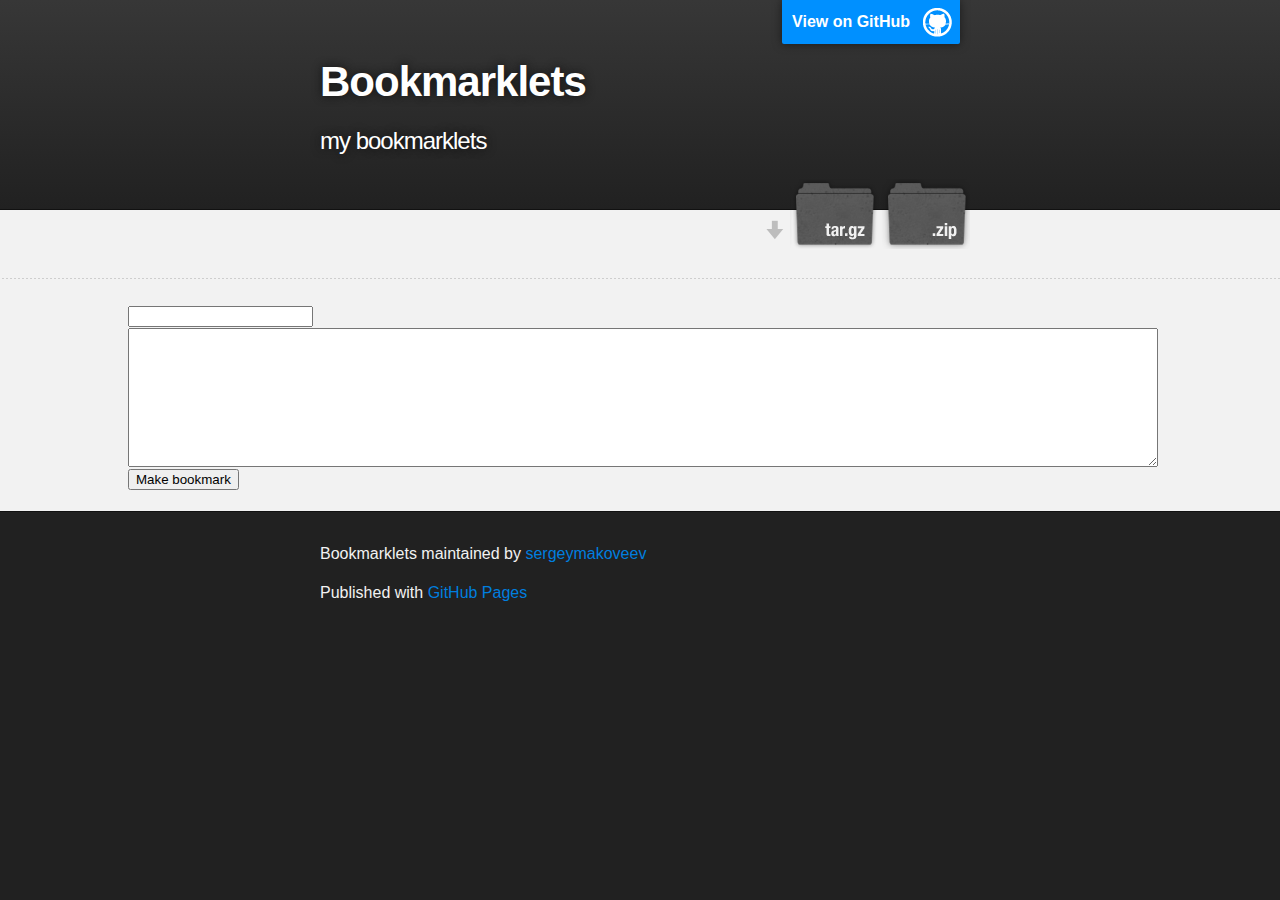
==== index.html @ 1233dcf4 "add editor" ====
<!DOCTYPE html>
<html>

  <head>
    <meta charset='utf-8' />
    <meta http-equiv="X-UA-Compatible" content="chrome=1" />
    <meta name="description" content="Bookmarklets : my bookmarklets" />

    <link rel="stylesheet" type="text/css" media="screen" href="stylesheets/stylesheet.css">
    <link rel="stylesheet" type="text/css" media="screen" href="stylesheets/custom.css">
    <title>Bookmarklets</title>

    <link  href="http://codemirror.net/lib/codemirror.css" rel="stylesheet" />
    <script src="http://codemirror.net/lib/codemirror.js"></script>
    <script src="http://codemirror.net/mode/javascript/javascript.js"></script>

    <script type="text/javascript" src="http://www.google.com/jsapi"></script>
    <script type="text/javascript">
(function(){
    var BookMarklets = {
            decodeURIComponent: function(){alert(decodeURIComponent(prompt('Enter encoded string for decode:')))},
            encodeURIComponent: function(){alert(encodeURIComponent(prompt('Enter string for encode:')))}
        };

    function BookMarklet(source){

        $.ajax({
            type    :'POST',
            dataType:'json',
            url     :'http://closure-compiler.appspot.com/compile',
            data    :{ js_code:'('+source.code+')();',
                       compilation_level:'WHITESPACE_ONLY',
                       output_format:'json',
                       output_info:'compiled_code' },
            success:function(result){
                if(result.compiledCode)
                    $('<a class="bm bookmarklet"/>')
                        .html(source.name)
                        .attr({ href:'javascript:'+encodeURIComponent(result.compiledCode) })
                        .appendTo($('#main_content'));
            }
        });

    };

    function BookMarkletSubmit(form){
        BookMarklet({ name: $(form).find('.bm.name').val(),
                      code: $(form).find('.bm.editor').data('editor').getValue() });
        return false;
    }

    google.load("jquery", "1");
    google.setOnLoadCallback(function(){jQuery(function($) {

        $('.bm.form')
            .find('> .bm.submit')
                .click(function(){BookMarkletSubmit(this.form)})
                .end()
             .find('> .bm.editor')
                .each(function(){ $(this).data({ 'editor':CodeMirror.fromTextArea( this, {lineNumbers:true, mode:'javascript'} )}) })
                .end();

        for(var i in BookMarklets)
            BookMarklet({name:i, code:BookMarklets[i].toString()});

    });});

})();

    </script>
  </head>

  <body>

    <!-- HEADER -->
    <div id="header_wrap" class="outer">
        <header class="inner">
          <a id="forkme_banner" href="https://github.com/sergeymakoveev/bookmarklets">View on GitHub</a>

          <h1 id="project_title">Bookmarklets</h1>
          <h2 id="project_tagline">my bookmarklets</h2>

            <section id="downloads">
              <a class="zip_download_link" href="https://github.com/sergeymakoveev/bookmarklets/zipball/master">Download this project as a .zip file</a>
              <a class="tar_download_link" href="https://github.com/sergeymakoveev/bookmarklets/tarball/master">Download this project as a tar.gz file</a>
            </section>
        </header>
    </div>

    <!-- MAIN CONTENT -->
    <div id="main_content_wrap" class="outer">
      <section id="main_content" class="inner"></section>
      <hr>
      <div style="text-align:center;">
          <form class='bm form' style="display:inline-block; width: 80%; text-align:left"
                onsubmit="return false;">
            <input    class='bm name' type='text' />
            <textarea class='bm editor' style="display:block;width:100%;height:10em;"></textarea>
            <input    class="bm submit" type='button' value='Make bookmark' />
          </form>
      </div>
    </div>

    <!-- FOOTER  -->
    <div id="footer_wrap" class="outer">
      <footer class="inner">
        <p class="copyright">Bookmarklets maintained by <a href="https://github.com/sergeymakoveev">sergeymakoveev</a></p>
        <p>Published with <a href="http://pages.github.com">GitHub Pages</a></p>
      </footer>
    </div>



  </body>
</html>
---- stylesheets/stylesheet.css ----
/*******************************************************************************
Slate Theme for Github Pages
by Jason Costello, @jsncostello
*******************************************************************************/

@import url(pygment_trac.css);

/*******************************************************************************
MeyerWeb Reset
*******************************************************************************/

html, body, div, span, applet, object, iframe,
h1, h2, h3, h4, h5, h6, p, blockquote, pre,
a, abbr, acronym, address, big, cite, code,
del, dfn, em, img, ins, kbd, q, s, samp,
small, strike, strong, sub, sup, tt, var,
b, u, i, center,
dl, dt, dd, ol, ul, li,
fieldset, form, label, legend,
table, caption, tbody, tfoot, thead, tr, th, td,
article, aside, canvas, details, embed,
figure, figcaption, footer, header, hgroup,
menu, nav, output, ruby, section, summary,
time, mark, audio, video {
  margin: 0;
  padding: 0;
  border: 0;
  font: inherit;
  vertical-align: baseline;
}

/* HTML5 display-role reset for older browsers */
article, aside, details, figcaption, figure,
footer, header, hgroup, menu, nav, section {
  display: block;
}

ol, ul {
  list-style: none;
}

blockquote, q {
}

table {
  border-collapse: collapse;
  border-spacing: 0;
}

a:focus {
  outline: none;
}

/*******************************************************************************
Theme Styles
*******************************************************************************/

body {
  box-sizing: border-box;
  color:#373737;
  background: #212121;
  font-size: 16px;
  font-family: 'Myriad Pro', Calibri, Helvetica, Arial, sans-serif;
  line-height: 1.5;
  -webkit-font-smoothing: antialiased;
}

h1, h2, h3, h4, h5, h6 {
  margin: 10px 0;
  font-weight: 700;
  color:#222222;
  font-family: 'Lucida Grande', 'Calibri', Helvetica, Arial, sans-serif;
  letter-spacing: -1px;
}

h1 {
  font-size: 36px;
  font-weight: 700;
}

h2 {
  padding-bottom: 10px;
  font-size: 32px;
  background: url('../images/bg_hr.png') repeat-x bottom;
}

h3 {
  font-size: 24px;
}

h4 {
  font-size: 21px;
}

h5 {
  font-size: 18px;
}

h6 {
  font-size: 16px;
}

p {
  margin: 10px 0 15px 0;
}

footer p {
  color: #f2f2f2;
}

a {
  text-decoration: none;
  color: #007edf;
  text-shadow: none;

  transition: color 0.5s ease;
  transition: text-shadow 0.5s ease;
  -webkit-transition: color 0.5s ease;
  -webkit-transition: text-shadow 0.5s ease;
  -moz-transition: color 0.5s ease;
  -moz-transition: text-shadow 0.5s ease;
  -o-transition: color 0.5s ease;
  -o-transition: text-shadow 0.5s ease;
  -ms-transition: color 0.5s ease;
  -ms-transition: text-shadow 0.5s ease;
}

#main_content a:hover {
  color: #0069ba;
  text-shadow: #0090ff 0px 0px 2px;
}

footer a:hover {
  color: #43adff;
  text-shadow: #0090ff 0px 0px 2px;
}

em {
  font-style: italic;
}

strong {
  font-weight: bold;
}

img {
  position: relative;
  margin: 0 auto;
  max-width: 739px;
  padding: 5px;
  margin: 10px 0 10px 0;
  border: 1px solid #ebebeb;

  box-shadow: 0 0 5px #ebebeb;
  -webkit-box-shadow: 0 0 5px #ebebeb;
  -moz-box-shadow: 0 0 5px #ebebeb;
  -o-box-shadow: 0 0 5px #ebebeb;
  -ms-box-shadow: 0 0 5px #ebebeb;
}

pre, code {
  width: 100%;
  color: #222;
  background-color: #fff;

  font-family: Monaco, "Bitstream Vera Sans Mono", "Lucida Console", Terminal, monospace;
  font-size: 14px;

  border-radius: 2px;
  -moz-border-radius: 2px;
  -webkit-border-radius: 2px;



}

pre {
  width: 100%;
  padding: 10px;
  box-shadow: 0 0 10px rgba(0,0,0,.1);
  overflow: auto;
}

code {
  padding: 3px;
  margin: 0 3px;
  box-shadow: 0 0 10px rgba(0,0,0,.1);
}

pre code {
  display: block;
  box-shadow: none;
}

blockquote {
  color: #666;
  margin-bottom: 20px;
  padding: 0 0 0 20px;
  border-left: 3px solid #bbb;
}

ul, ol, dl {
  margin-bottom: 15px
}

ul li {
  list-style: inside;
  padding-left: 20px;
}

ol li {
  list-style: decimal inside;
  padding-left: 20px;
}

dl dt {
  font-weight: bold;
}

dl dd {
  padding-left: 20px;
  font-style: italic;
}

dl p {
  padding-left: 20px;
  font-style: italic;
}

hr {
  height: 1px;
  margin-bottom: 5px;
  border: none;
  background: url('../images/bg_hr.png') repeat-x center;
}

table {
  border: 1px solid #373737;
  margin-bottom: 20px;
  text-align: left;
 }

th {
  font-family: 'Lucida Grande', 'Helvetica Neue', Helvetica, Arial, sans-serif;
  padding: 10px;
  background: #373737;
  color: #fff;
 }

td {
  padding: 10px;
  border: 1px solid #373737;
 }

form {
  background: #f2f2f2;
  padding: 20px;
}

img {
  width: 100%;
  max-width: 100%;
}

/*******************************************************************************
Full-Width Styles
*******************************************************************************/

.outer {
  width: 100%;
}

.inner {
  position: relative;
  max-width: 640px;
  padding: 20px 10px;
  margin: 0 auto;
}

#forkme_banner {
  display: block;
  position: absolute;
  top:0;
  right: 10px;
  z-index: 10;
  padding: 10px 50px 10px 10px;
  color: #fff;
  background: url('../images/blacktocat.png') #0090ff no-repeat 95% 50%;
  font-weight: 700;
  box-shadow: 0 0 10px rgba(0,0,0,.5);
  border-bottom-left-radius: 2px;
  border-bottom-right-radius: 2px;
}

#header_wrap {
  background: #212121;
  background: -moz-linear-gradient(top, #373737, #212121);
  background: -webkit-linear-gradient(top, #373737, #212121);
  background: -ms-linear-gradient(top, #373737, #212121);
  background: -o-linear-gradient(top, #373737, #212121);
  background: linear-gradient(top, #373737, #212121);
}

#header_wrap .inner {
  padding: 50px 10px 30px 10px;
}

#project_title {
  margin: 0;
  color: #fff;
  font-size: 42px;
  font-weight: 700;
  text-shadow: #111 0px 0px 10px;
}

#project_tagline {
  color: #fff;
  font-size: 24px;
  font-weight: 300;
  background: none;
  text-shadow: #111 0px 0px 10px;
}

#downloads {
  position: absolute;
  width: 210px;
  z-index: 10;
  bottom: -40px;
  right: 0;
  height: 70px;
  background: url('../images/icon_download.png') no-repeat 0% 90%;
}

.zip_download_link {
  display: block;
  float: right;
  width: 90px;
  height:70px;
  text-indent: -5000px;
  overflow: hidden;
  background: url(../images/sprite_download.png) no-repeat bottom left;
}

.tar_download_link {
  display: block;
  float: right;
  width: 90px;
  height:70px;
  text-indent: -5000px;
  overflow: hidden;
  background: url(../images/sprite_download.png) no-repeat bottom right;
  margin-left: 10px;
}

.zip_download_link:hover {
  background: url(../images/sprite_download.png) no-repeat top left;
}

.tar_download_link:hover {
  background: url(../images/sprite_download.png) no-repeat top right;
}

#main_content_wrap {
  background: #f2f2f2;
  border-top: 1px solid #111;
  border-bottom: 1px solid #111;
}

#main_content {
  padding-top: 40px;
}

#footer_wrap {
  background: #212121;
}



/*******************************************************************************
Small Device Styles
*******************************************************************************/

@media screen and (max-width: 480px) {
  body {
    font-size:14px;
  }

  #downloads {
    display: none;
  }

  .inner {
    min-width: 320px;
    max-width: 480px;
  }

  #project_title {
  font-size: 32px;
  }

  h1 {
    font-size: 28px;
  }

  h2 {
    font-size: 24px;
  }

  h3 {
    font-size: 21px;
  }

  h4 {
    font-size: 18px;
  }

  h5 {
    font-size: 14px;
  }

  h6 {
    font-size: 12px;
  }

  code, pre {
    min-width: 320px;
    max-width: 480px;
    font-size: 11px;
  }

}
---- stylesheets/custom.css ----
.CodeMirror {
    font-size: 0.8em;
    margin: 10px;
    border-radius: 10px;
    box-shadow: 0 0 5px rgba(0, 0, 0, 0.5);
}
.CodeMirror pre {
    box-shadow: none;
}
#main_content .bm.bookmarklet {
    display: block;
}
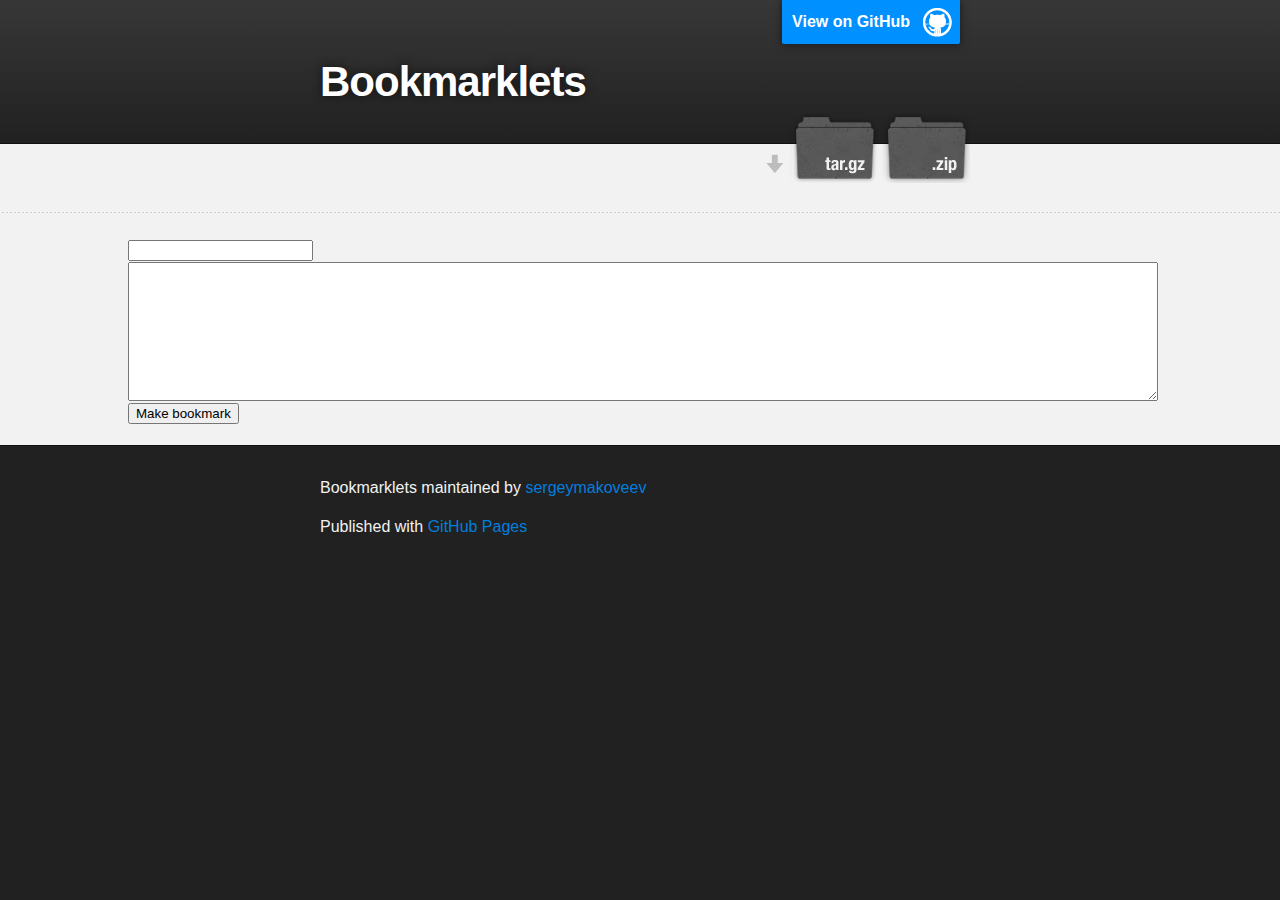
==== commit 867bfb8b: "changes in site header" ====
--- a/index.html
+++ b/index.html
@@ -78,7 +78,6 @@
           <a id="forkme_banner" href="https://github.com/sergeymakoveev/bookmarklets">View on GitHub</a>
 
           <h1 id="project_title">Bookmarklets</h1>
-          <h2 id="project_tagline">my bookmarklets</h2>
 
             <section id="downloads">
               <a class="zip_download_link" href="https://github.com/sergeymakoveev/bookmarklets/zipball/master">Download this project as a .zip file</a>
--- a/stylesheets/custom.css
+++ b/stylesheets/custom.css
@@ -1,6 +1,7 @@
 .CodeMirror {
     font-size: 0.8em;
     margin: 10px;
+    padding: 5px;
     border-radius: 10px;
     box-shadow: 0 0 5px rgba(0, 0, 0, 0.5);
 }
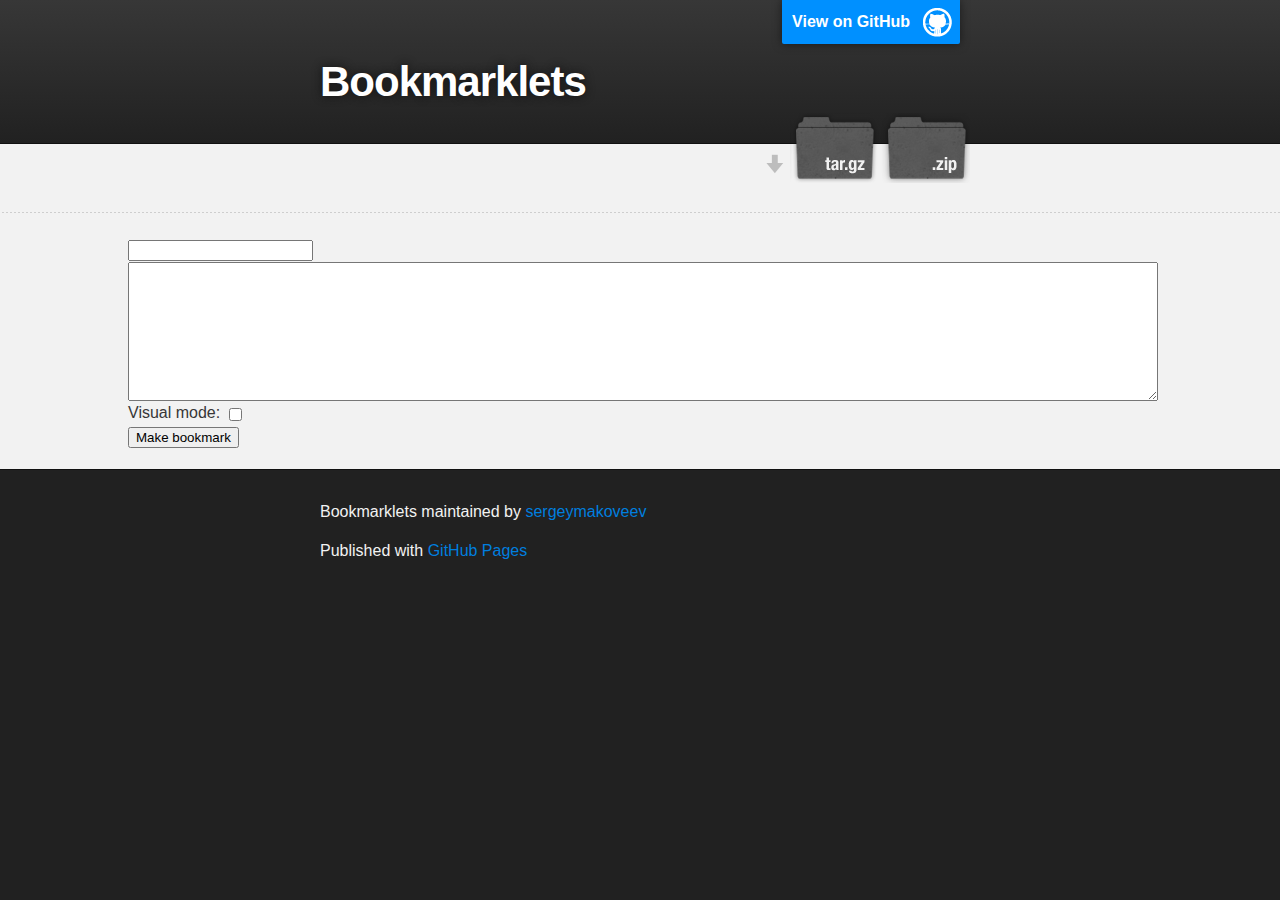
==== commit 17dba07c: "add checkbox for enable/disable visual editor" ====
--- a/index.html
+++ b/index.html
@@ -34,10 +34,17 @@
                        output_info:'compiled_code' },
             success:function(result){
                 if(result.compiledCode)
-                    $('<a class="bm bookmarklet"/>')
-                        .html(source.name)
-                        .attr({ href:'javascript:'+encodeURIComponent(result.compiledCode) })
-                        .appendTo($('#main_content'));
+                    $('<div class="bm bookmarklet"/>').append(
+                        $('<a/>')
+                            .html(source.name)
+                            .attr({ href:'javascript:'+encodeURIComponent(result.compiledCode) }),
+                        $('<input class="bm source" type="text" />')
+                            .val('javascript:'+result.compiledCode)
+                            .focus(function(){$(this).select();}),
+                        $('<input class="bm source" type="text" />')
+                            .val('javascript:'+encodeURIComponent(result.compiledCode))
+                            .focus(function(){$(this).select();})
+                    ).appendTo($('#main_content'));
             }
         });
 
@@ -45,7 +52,7 @@
 
     function BookMarkletSubmit(form){
         BookMarklet({ name: $(form).find('.bm.name').val(),
-                      code: $(form).find('.bm.editor').data('editor').getValue() });
+                      code: $(form).find('.bm.editor.code').val() /*.data('editor').getValue()*/ });
         return false;
     }
 
@@ -55,10 +62,10 @@
         $('.bm.form')
             .find('> .bm.submit')
                 .click(function(){BookMarkletSubmit(this.form)})
-                .end()
-             .find('> .bm.editor')
-                .each(function(){ $(this).data({ 'editor':CodeMirror.fromTextArea( this, {lineNumbers:true, mode:'javascript'} )}) })
                 .end();
+//             .find('> .bm.editor.code')
+//                .each(function(){ $(this).data({ 'editor':CodeMirror.fromTextArea( this, {lineNumbers:true, mode:'javascript'} )}) })
+//                .end();
 
         for(var i in BookMarklets)
             BookMarklet({name:i, code:BookMarklets[i].toString()});
@@ -94,7 +101,10 @@
           <form class='bm form' style="display:inline-block; width: 80%; text-align:left"
                 onsubmit="return false;">
             <input    class='bm name' type='text' />
-            <textarea class='bm editor' style="display:block;width:100%;height:10em;"></textarea>
+            <div class='bm editor wrapper'>
+                <textarea class='bm editor code'></textarea>
+                Visual mode: <input    class="bm editor mode" type='checkbox' />
+            </div>
             <input    class="bm submit" type='button' value='Make bookmark' />
           </form>
       </div>
--- a/stylesheets/custom.css
+++ b/stylesheets/custom.css
@@ -8,6 +8,15 @@
 .CodeMirror pre {
     box-shadow: none;
 }
-#main_content .bm.bookmarklet {
+#main_content .bm.source {
     display: block;
-}+    width: 100%;
+}
+.bm.editor.code {
+    display:block;
+    width:100%;
+    height:10em;
+}
+.bm.editor.mode {
+    vertical-align: middle;
+}
